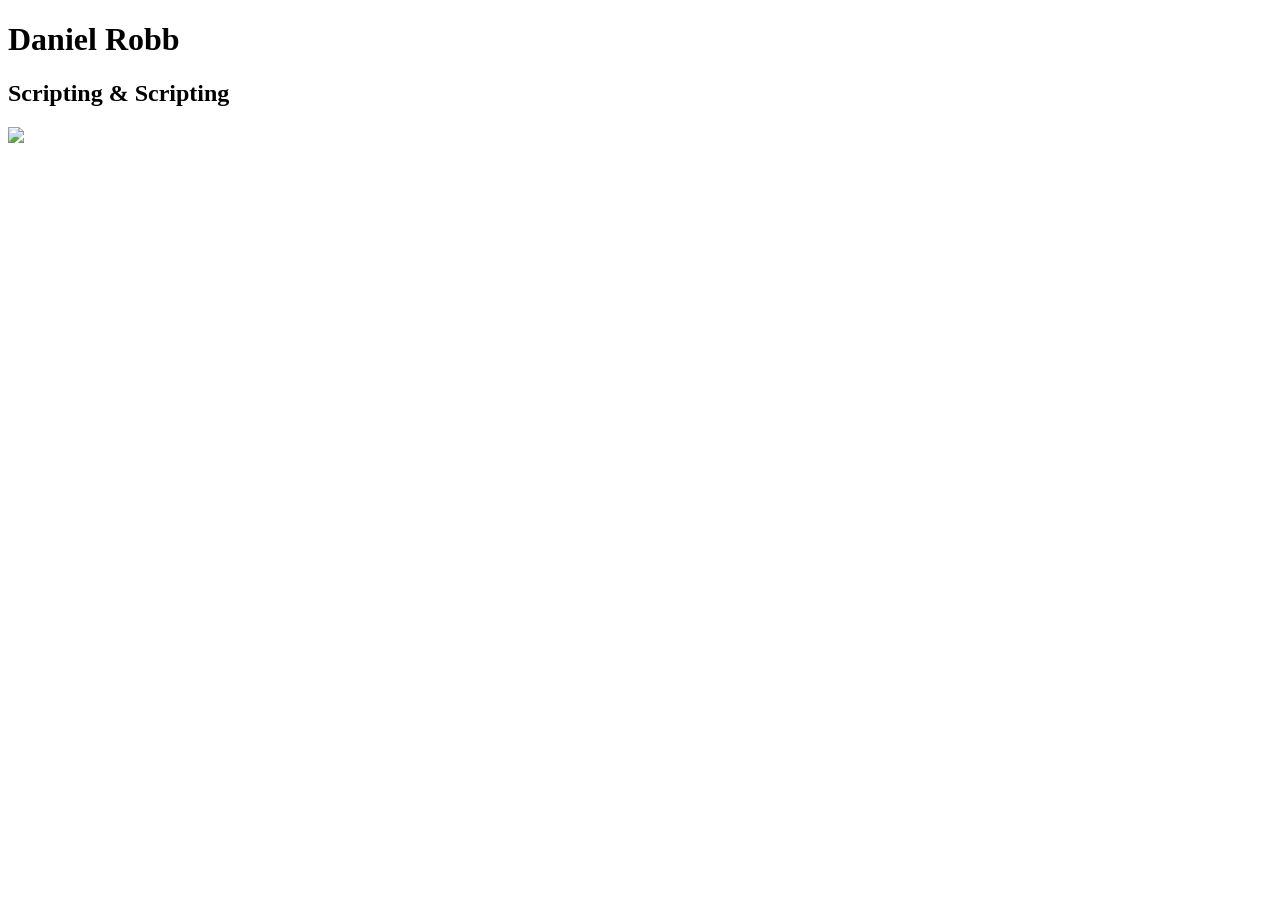
==== index.html @ e58c6fda "Created basic landing page and gitignore" ====
<!DOCTYPE html>
<html>
    <title>
        Landing Page
    </title>
    
    <body>
        <h1>
            Daniel Robb
        </h1>
        <h2>
            Scripting & Scripting
        </h2>

       <img src="https://cdn.imgchest.com/files/79d89c4e0034.webp">
    
    
    </body>

</html>
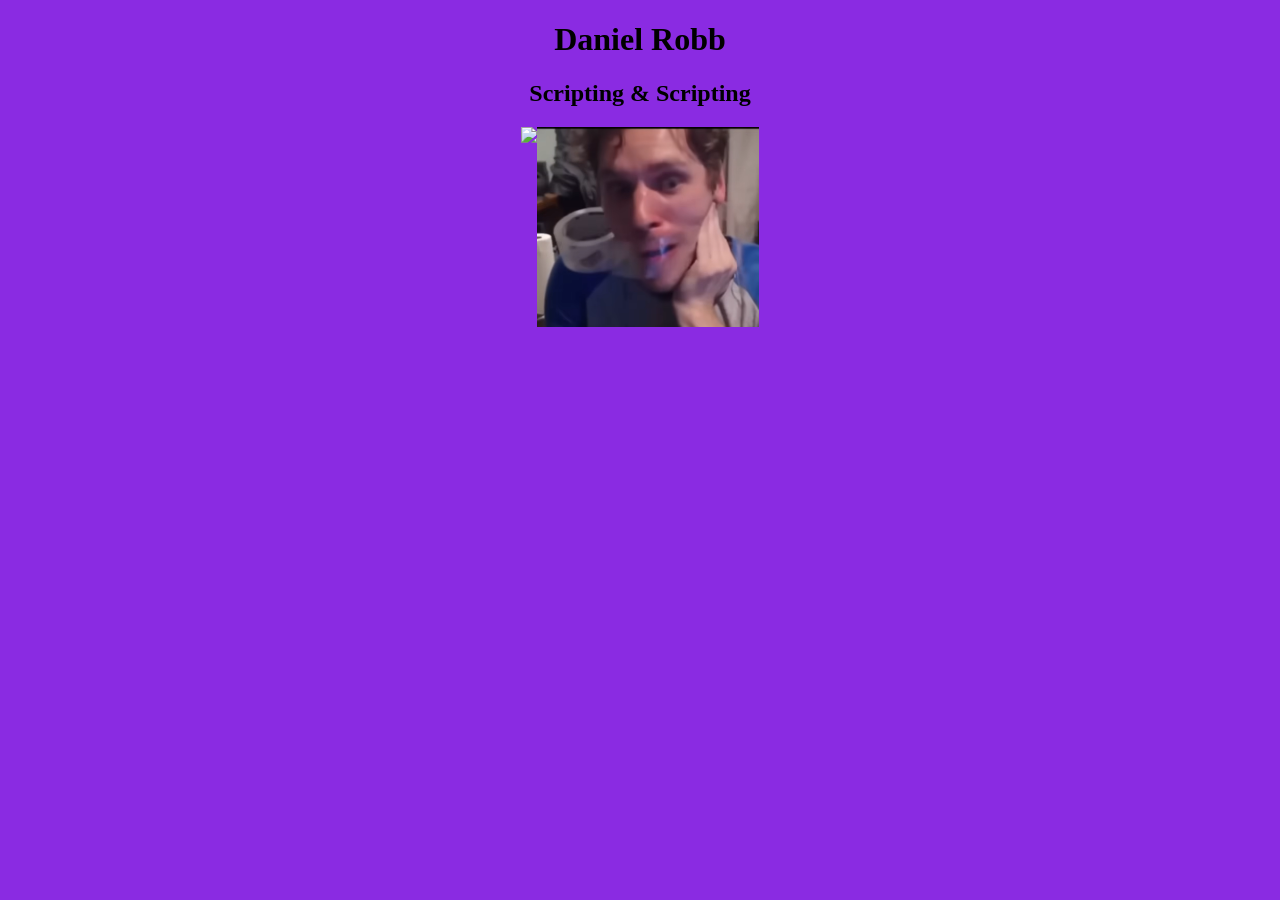
==== commit 7f70e87c: "Added second page, link to page, sample audio and main.css" ====
--- a/index.html
+++ b/index.html
@@ -1,9 +1,14 @@
 <!DOCTYPE html>
 <html>
-    <title>
-        Landing Page
-    </title>
-    
+    <head>
+        <title>
+            Landing Page
+        </title>
+
+        <link rel="stylesheet" href="CSS files/main.css"/>
+    </head>
+
+
     <body>
         <h1>
             Daniel Robb
@@ -12,8 +17,10 @@
             Scripting & Scripting
         </h2>
 
-       <img src="https://cdn.imgchest.com/files/79d89c4e0034.webp">
-    
+        <div class="centralRow">
+            <img src="https://cdn.imgchest.com/files/79d89c4e0034.webp" height="200" class="centre"> 
+            <a href="page2.html"><img src="Images/nextPage.png" height="200" alt="Link to Page 2" class="centre"/></a>
+        </div>
     
     </body>
 
--- a/CSS files/main.css
+++ b/CSS files/main.css
@@ -0,0 +1,21 @@
+body{
+    background-color: blueviolet;
+}
+
+h1{
+    text-align: center;
+}
+
+h2{
+    text-align: center;
+}
+
+p{
+    text-align: center;
+}
+
+.centralRow {
+   /*border: 8px solid black;*/
+    display: flex;
+    justify-content: center;
+}
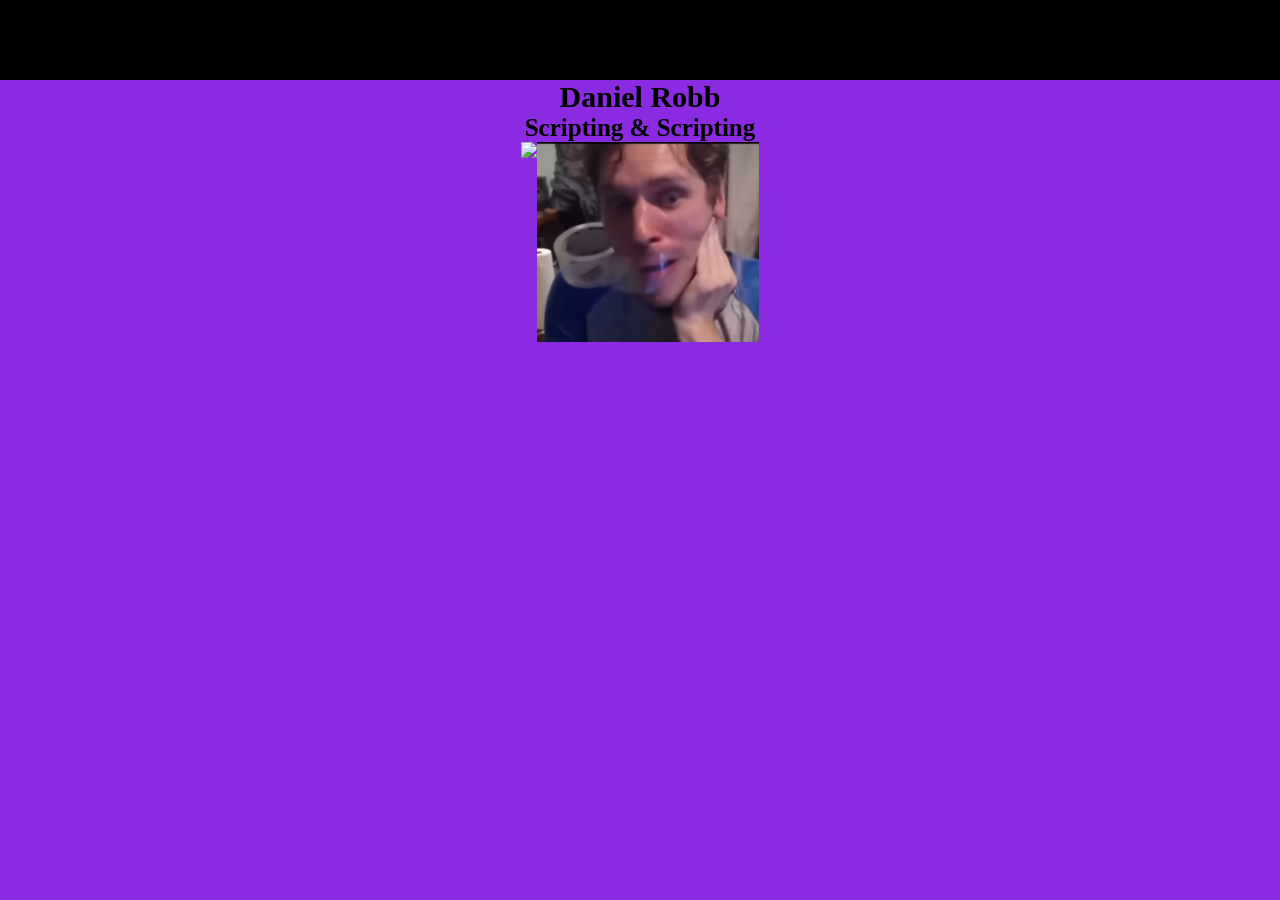
==== commit 6fe4574f: "Added reset.css, additional pages, header options" ====
--- a/index.html
+++ b/index.html
@@ -1,15 +1,19 @@
 <!DOCTYPE html>
-<html>
-    <head>
-        <title>
-            Landing Page
-        </title>
-
-        <link rel="stylesheet" href="CSS files/main.css"/>
-    </head>
+<html lang="en">
+<head>
+    <title>
+        Landing Page
+    </title>
+    <link rel="stylesheet" href="CSS files/reset.css" />
+    <link rel="stylesheet" href="CSS files/main.css" />
+</head>
 
 
     <body>
+        <header class="headerMain">
+
+        </header>
+
         <h1>
             Daniel Robb
         </h1>
@@ -18,8 +22,8 @@
         </h2>
 
         <div class="centralRow">
-            <img src="https://cdn.imgchest.com/files/79d89c4e0034.webp" height="200" class="centre"> 
-            <a href="page2.html"><img src="Images/nextPage.png" height="200" alt="Link to Page 2" class="centre"/></a>
+            <a href="stories.html"><img src="https://cdn.imgchest.com/files/79d89c4e0034.webp" height="200"></a> 
+            <a href="programs.html"><img src="Images/nextPage.png" height="200" alt="Link to Page 2" class="centre"/></a>
         </div>
     
     </body>
--- a/CSS files/main.css
+++ b/CSS files/main.css
@@ -3,15 +3,32 @@
 }
 
 h1{
+    font-weight: bolder;
+    font-size: 30px;
     text-align: center;
 }
 
-h2{
+h2 {
+    font-weight: bold;
+    font-size: 25px;
     text-align: center;
+}
 }
 
 p{
     text-align: center;
+}
+
+a{
+    cursor: pointer;
+}
+
+.headerMain {
+    width: 100%;
+    height: 80px;
+    background-color: rgb(0 0 0 / 1.00);
+    display: flex;
+    justify-content:space-between;
 }
 
 .centralRow {
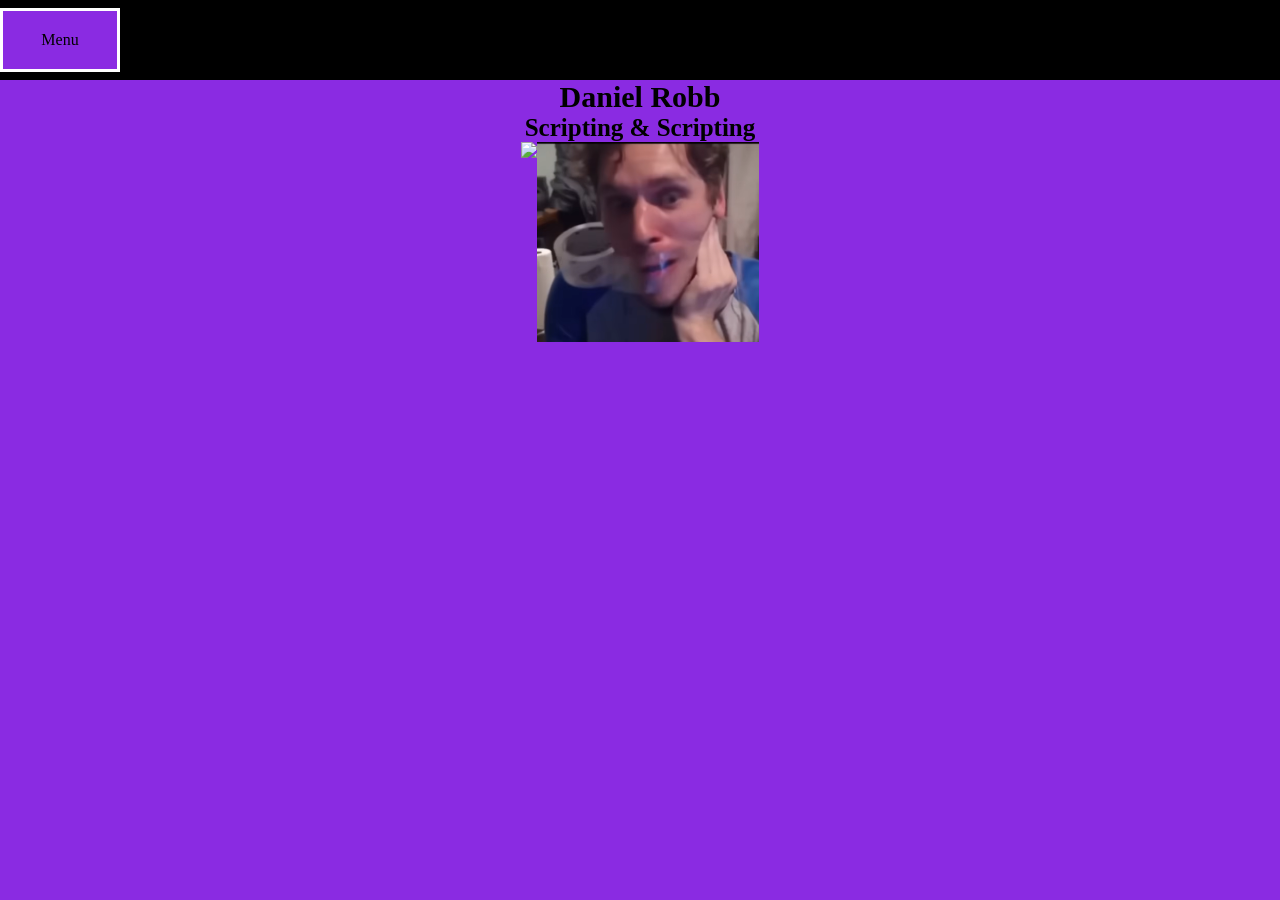
==== commit e0e5f3e7: "Added dropdown menu to header" ====
--- a/index.html
+++ b/index.html
@@ -11,6 +11,22 @@
 
     <body>
         <header class="headerMain">
+            <div class="dropdownMenu">
+                <button class="dropdownButton" onclick="drop()">
+                    Menu 
+                </button>
+                <div id="myDropdown" class="dropdownContent">
+                    <div class="linkButton">
+                        <a href="#">Link 1</a>
+                    </div>
+                    <div class="linkButton">
+                        <a href="#">Link 2</a>
+                    </div>
+                    <div class="linkButton">
+                        <a href="#">Link 3</a>
+                    </div>
+                </div>
+            </div>
 
         </header>
 
@@ -25,7 +41,8 @@
             <a href="stories.html"><img src="https://cdn.imgchest.com/files/79d89c4e0034.webp" height="200"></a> 
             <a href="programs.html"><img src="Images/nextPage.png" height="200" alt="Link to Page 2" class="centre"/></a>
         </div>
-    
+
+    <script src="JS files/index.js"></script>
     </body>
 
 </html>
--- a/CSS files/main.css
+++ b/CSS files/main.css
@@ -31,6 +31,54 @@
     justify-content:space-between;
 }
 
+.dropdownMenu {
+    float: left;
+    overflow: hidden;
+}
+
+.dropdownMenu .dropdownButton {
+    cursor: pointer;
+
+    width: 120px;
+    height: 80%;
+
+    margin-top:8px;
+
+    background-color: blueviolet;
+
+    text-align:center;
+    /*font-size:16px*/
+    /*color:white;*/
+
+    border:solid;
+    border-color:white;
+}
+
+.dropdownContent {
+    position: absolute;
+    background-color: orangered;
+    display: none;
+    z-index: 1;
+    min-width: 160px; 
+    border:solid;
+    border-color: black;
+}
+
+.dropdownContent .linkButton{
+    border:solid;
+    border-color: black;
+}
+
+.dropdownContent a {
+    color: white;
+    text-decoration: none;
+    display: block;
+}
+
+.show {
+    display: block;
+}
+
 .centralRow {
    /*border: 8px solid black;*/
     display: flex;
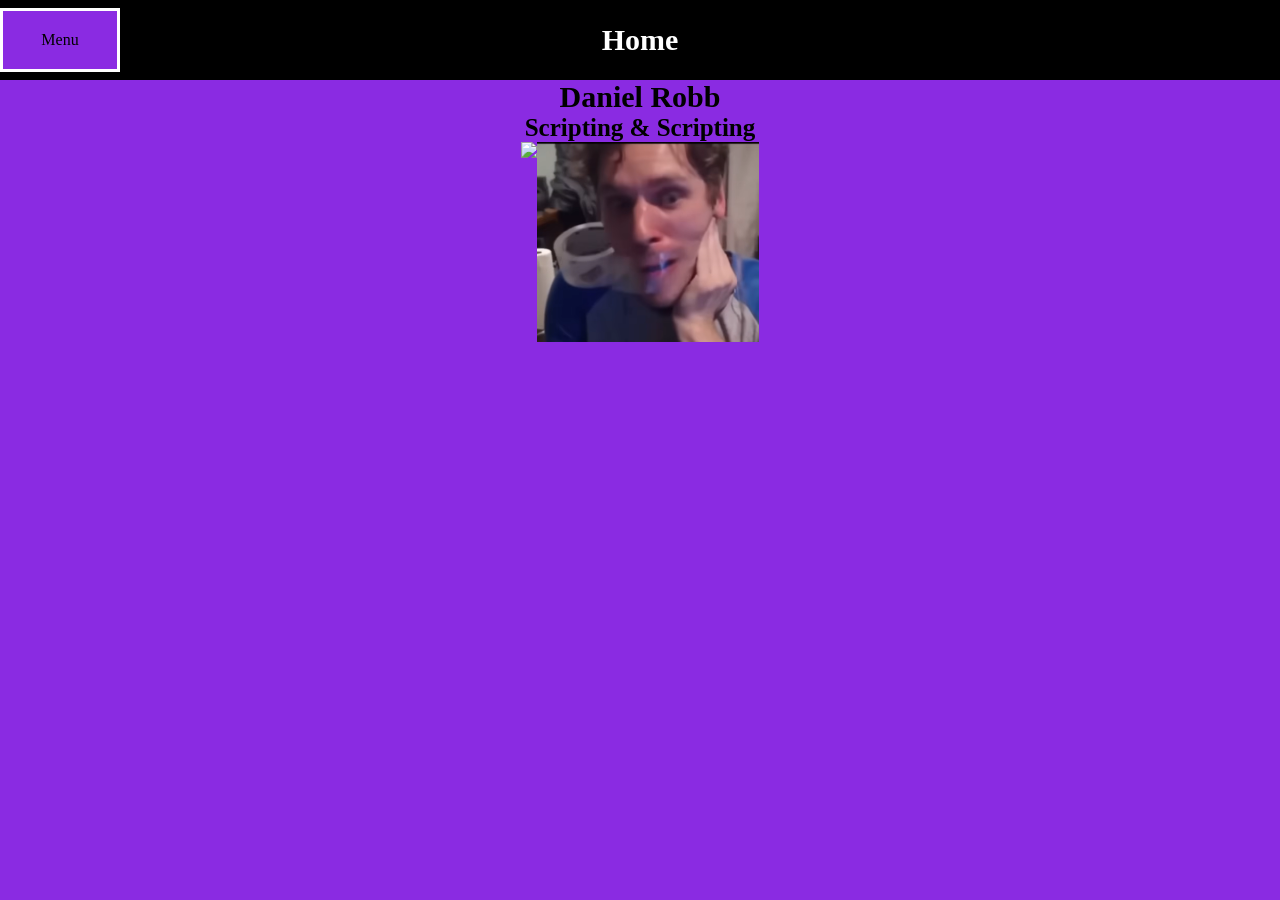
==== commit 8e937e30: "Added empty div to centre page title, added header to all pages" ====
--- a/index.html
+++ b/index.html
@@ -17,16 +17,20 @@
                 </button>
                 <div id="myDropdown" class="dropdownContent">
                     <div class="linkButton">
-                        <a href="#">Link 1</a>
+                        <a href="index.html">Home</a>
                     </div>
                     <div class="linkButton">
-                        <a href="#">Link 2</a>
+                        <a href="programs.html">Programming</a>
                     </div>
                     <div class="linkButton">
-                        <a href="#">Link 3</a>
+                        <a href="stories.html">Writing</a>
                     </div>
                 </div>
             </div>
+
+            <h1>Home</h1>
+
+            <div class="filler"></div>
 
         </header>
 
--- a/CSS files/main.css
+++ b/CSS files/main.css
@@ -27,16 +27,24 @@
     width: 100%;
     height: 80px;
     background-color: rgb(0 0 0 / 1.00);
-    display: flex;
+    color:rgb(0 0 0 / 0.00);
+    display:flex;
     justify-content:space-between;
 }
 
-.dropdownMenu {
-    float: left;
-    overflow: hidden;
+.headerMain h1{
+    color:white;
+    line-height:80px;
+    text-align:center;
 }
 
-.dropdownMenu .dropdownButton {
+.headerMain .dropdownMenu {
+    /*float: left;*/
+    overflow: hidden;
+    height: 100%;
+}
+
+.headerMain .dropdownMenu .dropdownButton {
     cursor: pointer;
 
     width: 120px;
@@ -44,11 +52,11 @@
 
     margin-top:8px;
 
+    color:black;
+
     background-color: blueviolet;
 
     text-align:center;
-    /*font-size:16px*/
-    /*color:white;*/
 
     border:solid;
     border-color:white;
@@ -59,28 +67,39 @@
     background-color: orangered;
     display: none;
     z-index: 1;
-    min-width: 160px; 
+    min-width: 160px;
     border:solid;
     border-color: black;
 }
 
-.dropdownContent .linkButton{
+.headerMain .dropdownMenu .dropdownContent .linkButton{
     border:solid;
     border-color: black;
+    min-height:50px;
 }
 
-.dropdownContent a {
+.headerMain .dropdownMenu .dropdownContent a {
+    font-size:20px;
+    height:50px;
     color: white;
     text-decoration: none;
     display: block;
+    text-align:center;
+    line-height:50px;
 }
 
 .show {
-    display: block;
+    display: flex;
+    flex-direction:column;
 }
 
 .centralRow {
    /*border: 8px solid black;*/
     display: flex;
     justify-content: center;
+}
+
+.filler{
+    width:120px;
+
 }
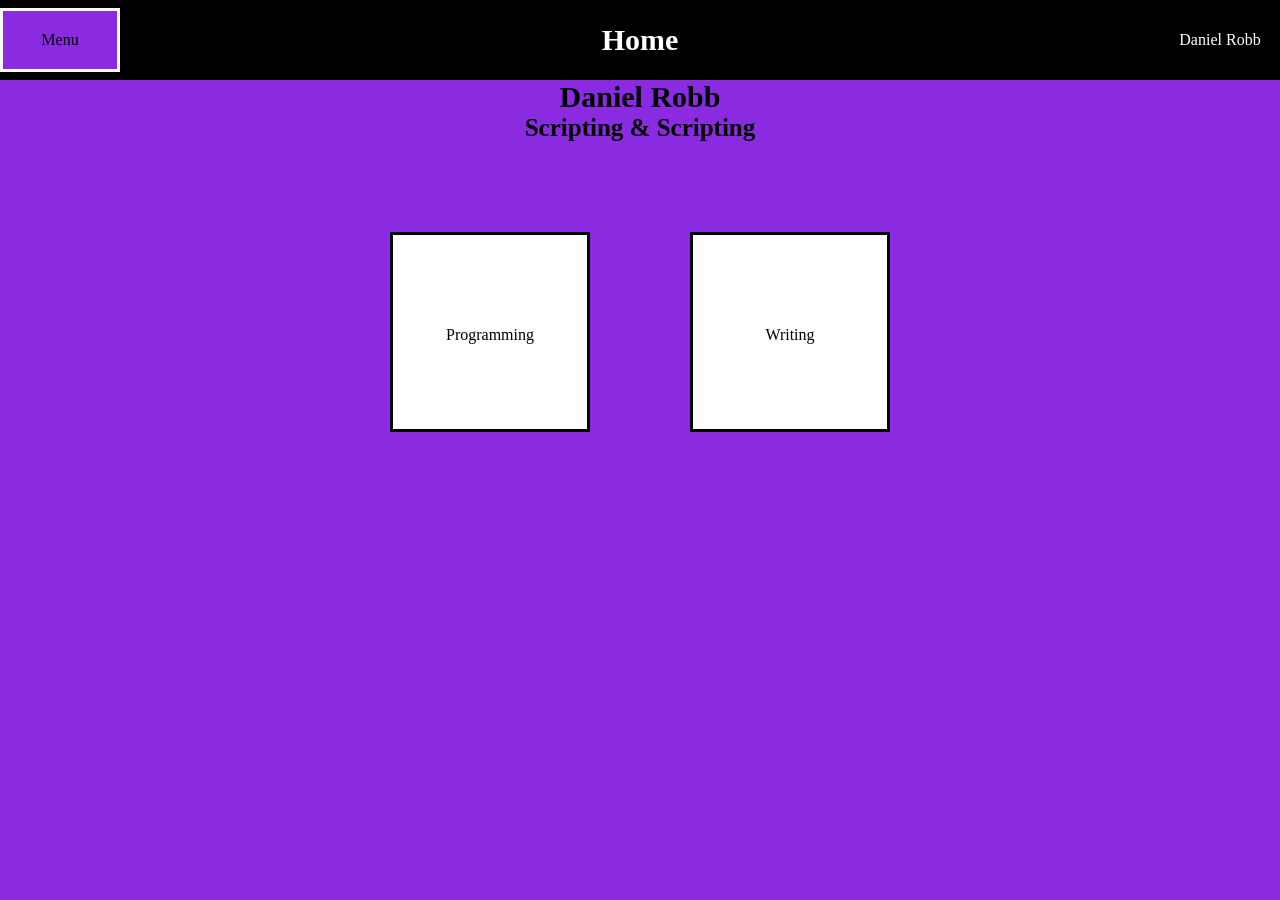
==== commit 4b905873: "Refactored drop() to take an argument, renamed all page titles Also removed unnecessary content (Jer" ====
--- a/index.html
+++ b/index.html
@@ -2,17 +2,18 @@
 <html lang="en">
 <head>
     <title>
-        Landing Page
+        Scripting&Scripting | Home
     </title>
     <link rel="stylesheet" href="CSS files/reset.css" />
     <link rel="stylesheet" href="CSS files/main.css" />
+    <link rel="stylesheet" href="CSS files/index.css" />
 </head>
 
 
     <body>
         <header class="headerMain">
             <div class="dropdownMenu">
-                <button class="dropdownButton" onclick="drop()">
+                <button class="dropdownButton" onclick="drop('myDropdown')">
                     Menu 
                 </button>
                 <div id="myDropdown" class="dropdownContent">
@@ -25,26 +26,42 @@
                     <div class="linkButton">
                         <a href="stories.html">Writing</a>
                     </div>
+                    <div class="linkButton">
+                        <a href="info.html">Info and Contact</a>
+                    </div>
                 </div>
             </div>
 
             <h1>Home</h1>
 
-            <div class="filler"></div>
+            <div class="filler">Daniel Robb</div>
 
         </header>
 
-        <h1>
-            Daniel Robb
-        </h1>
-        <h2>
-            Scripting & Scripting
-        </h2>
+        <section class="pageIntro">
+            <h1>
+                Daniel Robb
+            </h1>
+            <h2>
+                Scripting & Scripting
+            </h2>
+        </section>
 
-        <div class="centralRow">
-            <a href="stories.html"><img src="https://cdn.imgchest.com/files/79d89c4e0034.webp" height="200"></a> 
-            <a href="programs.html"><img src="Images/nextPage.png" height="200" alt="Link to Page 2" class="centre"/></a>
-        </div>
+        <section>
+            <div class="centralRow">
+                <a href="programs.html">
+                    <div class="portal">
+                        Programming
+                    </div>
+                </a>
+
+                <a href="stories.html">
+                    <div class="portal">
+                        Writing
+                    </div>
+                </a>
+            </div>
+        </section>
 
     <script src="JS files/index.js"></script>
     </body>
--- a/CSS files/main.css
+++ b/CSS files/main.css
@@ -12,6 +12,7 @@
     font-weight: bold;
     font-size: 25px;
     text-align: center;
+    margin-bottom:40px;
 }
 }
 
@@ -30,6 +31,8 @@
     color:rgb(0 0 0 / 0.00);
     display:flex;
     justify-content:space-between;
+    position:sticky;
+    top:0;
 }
 
 .headerMain h1{
@@ -39,7 +42,6 @@
 }
 
 .headerMain .dropdownMenu {
-    /*float: left;*/
     overflow: hidden;
     height: 100%;
 }
@@ -94,12 +96,15 @@
 }
 
 .centralRow {
-   /*border: 8px solid black;*/
     display: flex;
     justify-content: center;
 }
 
 .filler{
+    /*Used to add name box on right of header*/
     width:120px;
-
-}+    height:100%;
+    color:white;
+    text-align:center;
+    line-height:80px;
+}
--- a/CSS files/index.css
+++ b/CSS files/index.css
@@ -0,0 +1,12 @@
+.portal{
+    width:200px;
+    height:200px;
+    margin:50px;
+    text-align:center;
+    line-height:200px;
+    background-color:white;
+    border:solid;
+    border-color:black;
+    color:black;
+
+}
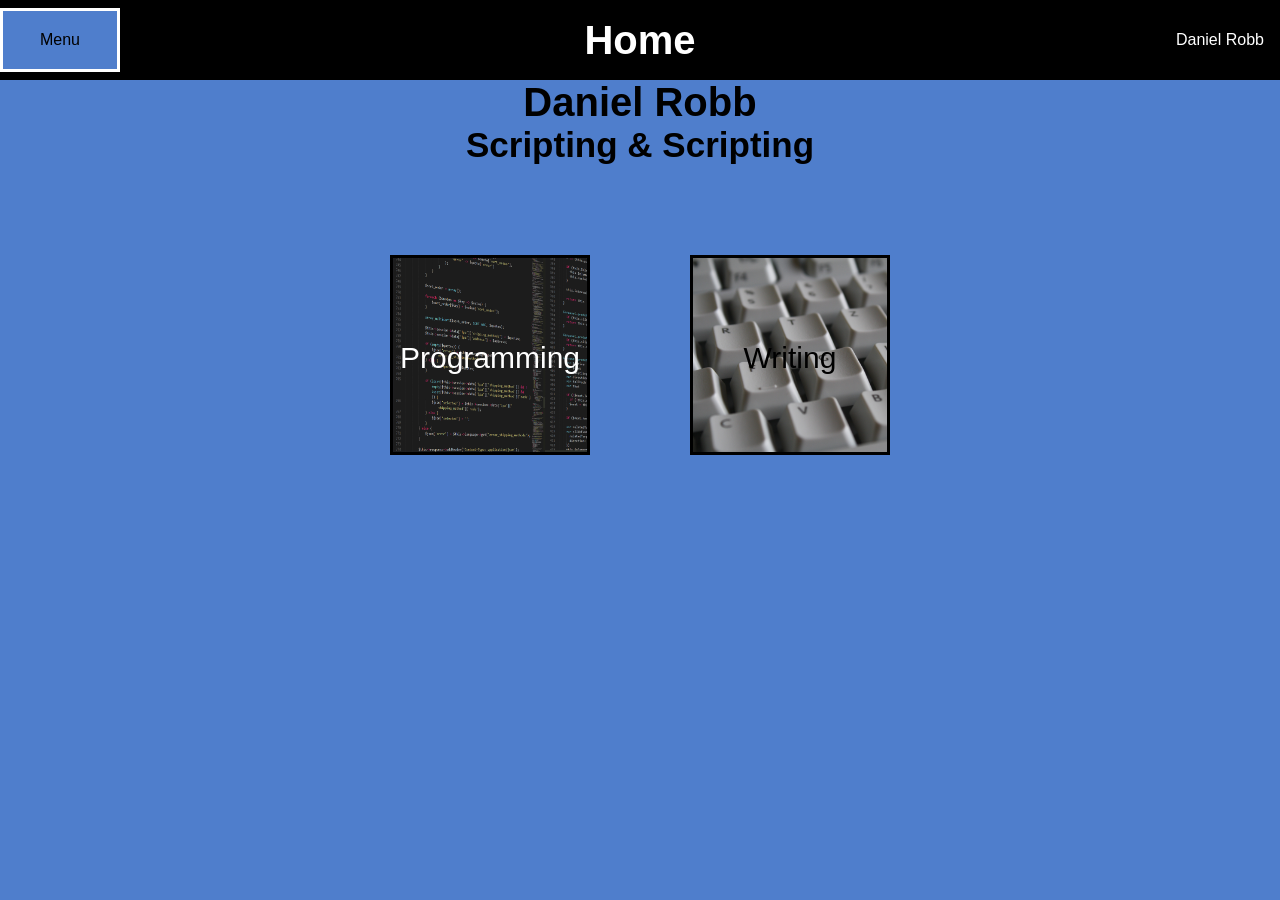
==== commit 180fdc5d: "Added images to landing page buttons edited text colour for buttons" ====
--- a/index.html
+++ b/index.html
@@ -14,7 +14,7 @@
         <header class="headerMain">
             <div class="dropdownMenu">
                 <button class="dropdownButton" onclick="drop('myDropdown')">
-                    Menu 
+                    Menu
                 </button>
                 <div id="myDropdown" class="dropdownContent">
                     <div class="linkButton">
@@ -34,7 +34,11 @@
 
             <h1>Home</h1>
 
-            <div class="filler">Daniel Robb</div>
+            <a href="info.html">
+                <div class="filler">
+                    Daniel Robb
+                </div>
+            </a>
 
         </header>
 
@@ -50,14 +54,14 @@
         <section>
             <div class="centralRow">
                 <a href="programs.html">
-                    <div class="portal">
-                        Programming
+                    <div class="portal" style="background-image: url(Images/General/programming.png);">
+                       <p class="progText">Programming</p>
                     </div>
                 </a>
 
                 <a href="stories.html">
-                    <div class="portal">
-                        Writing
+                    <div class="portal" style="background-image: url(Images/General/writing.jpg);">
+                        <p class="scriptText">Writing</p>
                     </div>
                 </a>
             </div>
--- a/CSS files/main.css
+++ b/CSS files/main.css
@@ -1,18 +1,20 @@
-body{
-    background-color: blueviolet;
+body {
+    background-color: rgb(79, 126, 204);
 }
 
-h1{
+h1 {
     font-weight: bolder;
-    font-size: 30px;
+    font-size: 40px;
     text-align: center;
+    font-family: "Constantia", sans-serif;
 }
 
 h2 {
     font-weight: bold;
-    font-size: 25px;
+    font-size: 35px;
     text-align: center;
-    margin-bottom:40px;
+    margin-bottom: 40px;
+    font-family: "Constantia", sans-serif;
 }
 }
 
@@ -20,7 +22,11 @@
     text-align: center;
 }
 
-a{
+span{
+    text-align:center;
+}
+
+a {
     cursor: pointer;
 }
 
@@ -33,6 +39,7 @@
     justify-content:space-between;
     position:sticky;
     top:0;
+    z-index:3;
 }
 
 .headerMain h1{
@@ -56,22 +63,25 @@
 
     color:black;
 
-    background-color: blueviolet;
+    background-color: rgb(79, 126, 204);
 
     text-align:center;
 
     border:solid;
     border-color:white;
+        
+    font-family: "Constantia", sans-serif;
 }
 
 .dropdownContent {
     position: absolute;
-    background-color: orangered;
+    background-color: purple;
     display: none;
-    z-index: 1;
+    z-index: 4;
     min-width: 160px;
-    border:solid;
+    border: solid;
     border-color: black;
+    font-family: "Constantia", sans-serif;
 }
 
 .headerMain .dropdownMenu .dropdownContent .linkButton{
@@ -100,11 +110,17 @@
     justify-content: center;
 }
 
-.filler{
+.filler {
     /*Used to add name box on right of header*/
-    width:120px;
-    height:100%;
-    color:white;
-    text-align:center;
-    line-height:80px;
+    width: 120px;
+    height: 100%;
+    color: white;
+    text-align: center;
+    line-height: 80px;
+    text-decoration: none;
+    font-family: "Constantia", sans-serif;
 }
+
+.portal {
+    font-family: "Constantia", sans-serif;
+}
--- a/CSS files/index.css
+++ b/CSS files/index.css
@@ -4,9 +4,19 @@
     margin:50px;
     text-align:center;
     line-height:200px;
-    background-color:white;
+
+    background-size:cover;
+    
     border:solid;
     border-color:black;
+    font-size:30px;
+
+}
+
+.progText{
+    color: white;
+}
+
+.scriptText{
     color:black;
-
 }
